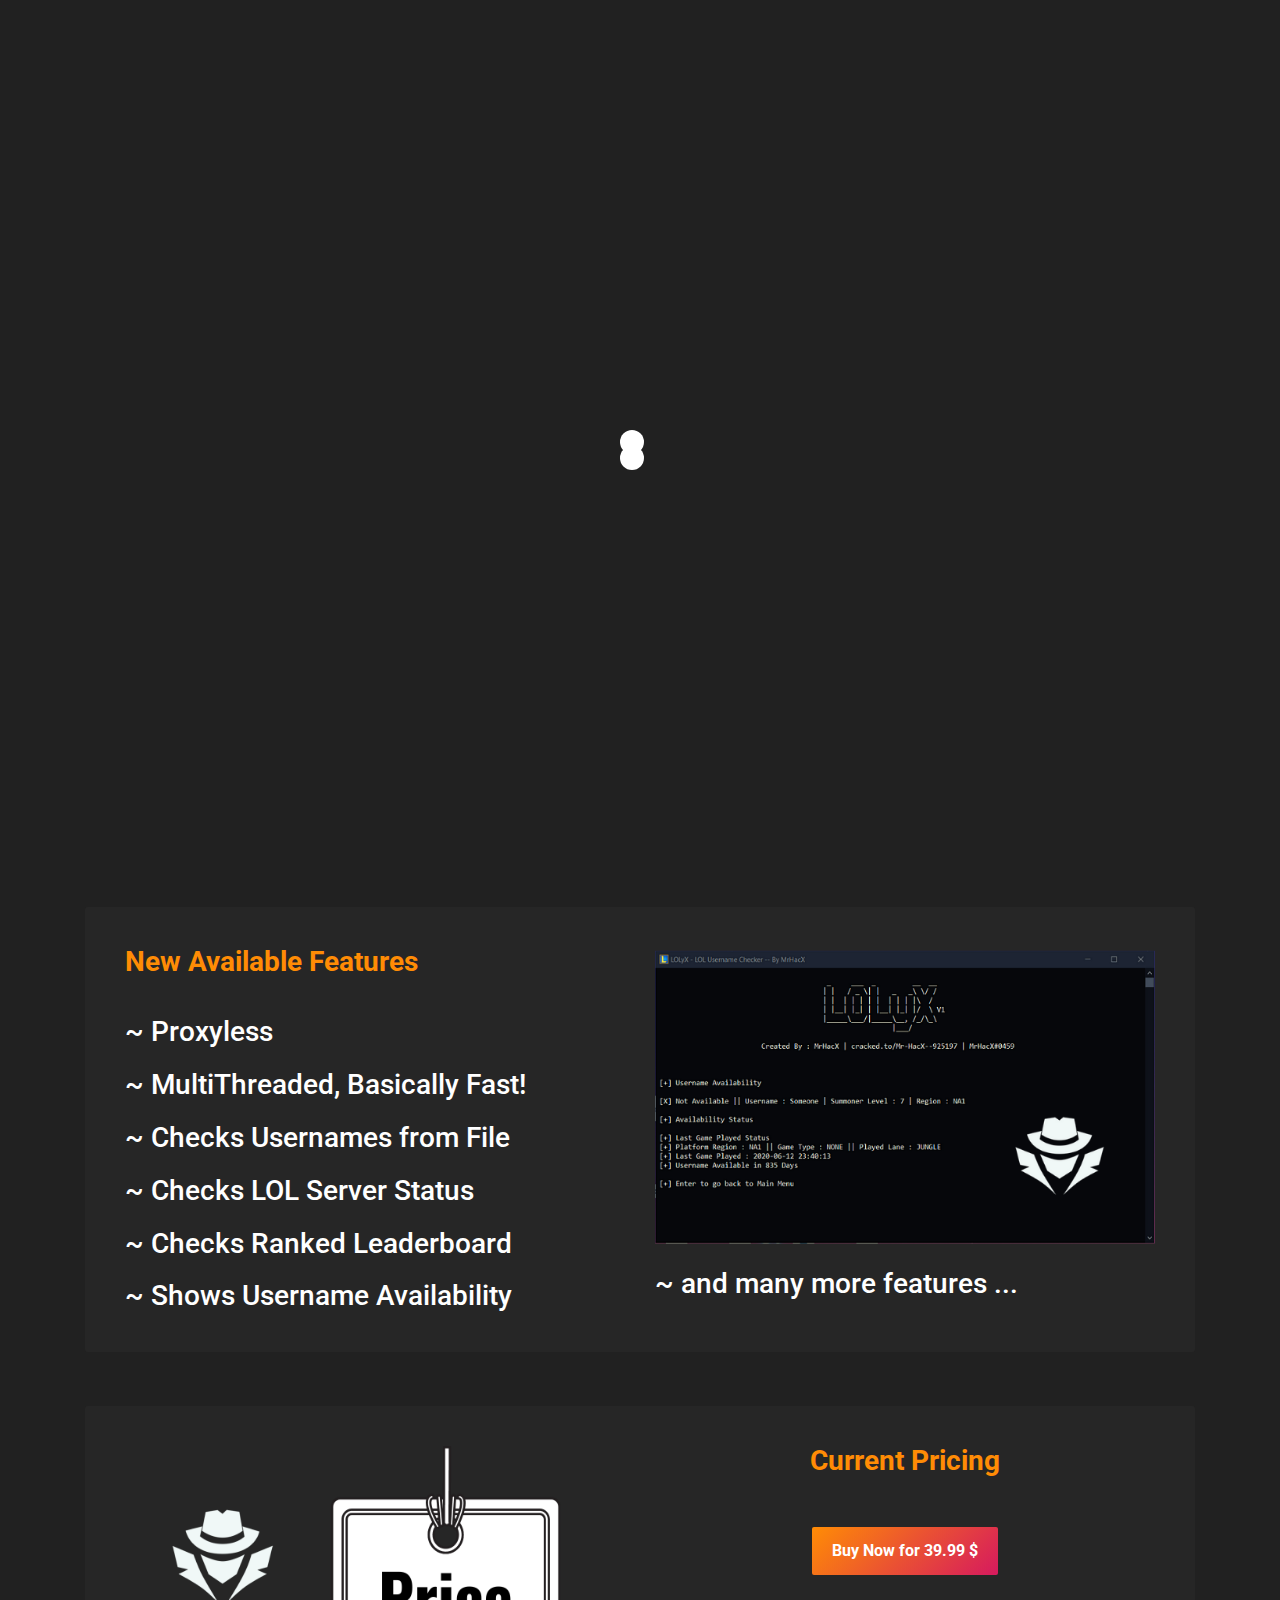
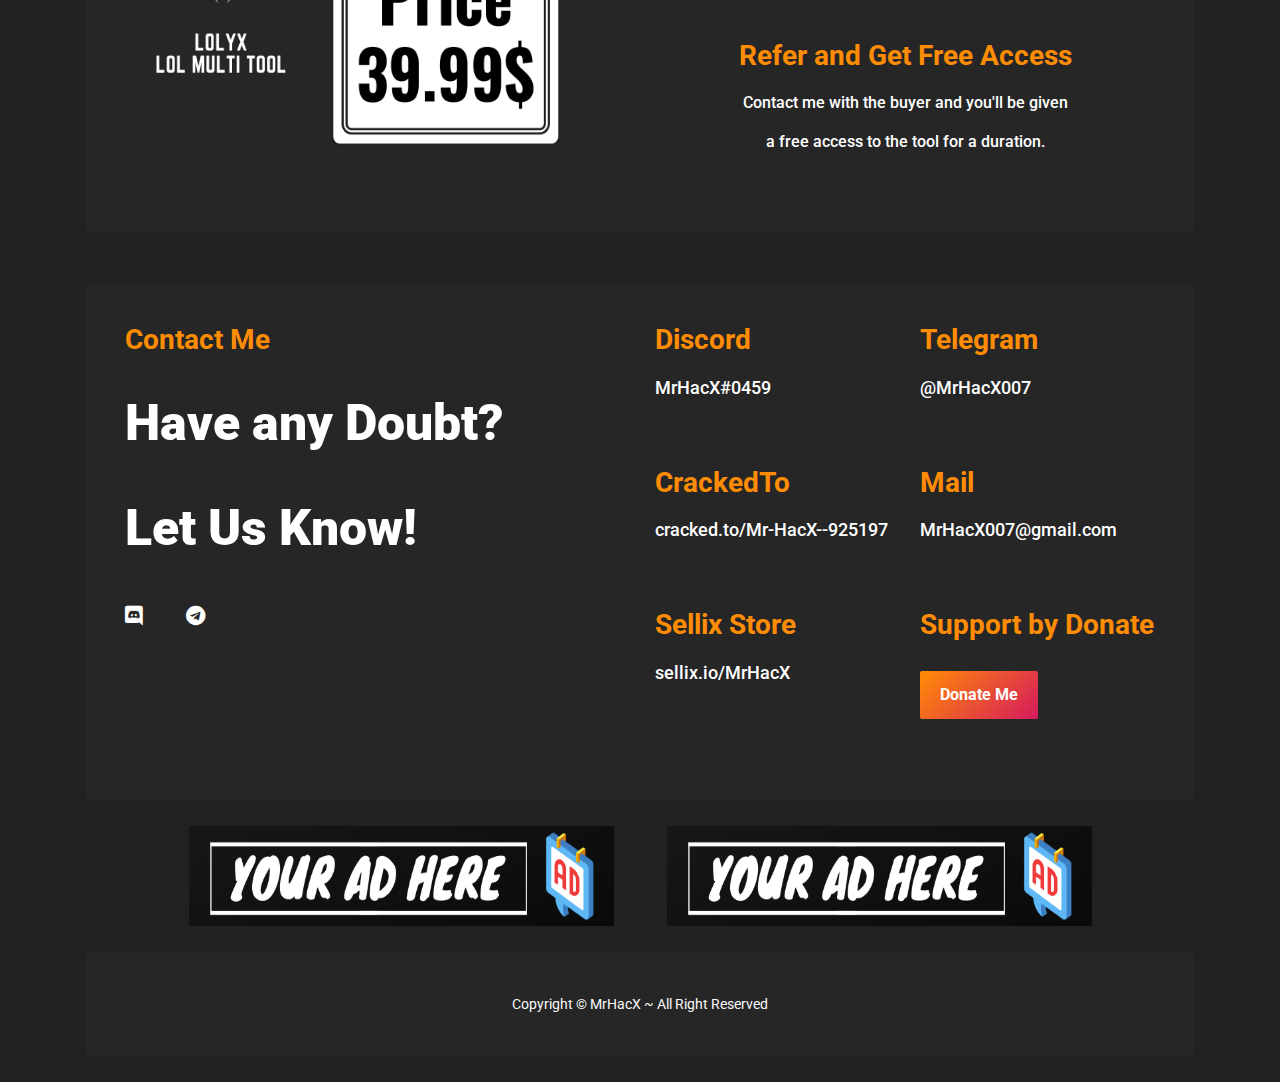
==== lolUsernameTool.html @ 5f4cd10c "Update lolUsernameTool.html" ====
<!DOCTYPE html>
<html lang="zxx">

<head>
    <meta charset="UTF-8">
    <meta name="viewport" content="width=device-width, initial-scale=1.0">

    <link rel="icon" href="images/titleHead.png">
    <title>𝙼𝚛𝙷𝚊𝚌𝚇 ~ 𝙻𝙾𝙻𝚢𝚇 𝚃𝚘𝚘𝚕</title>

    <!-- font -->
    <link href="https://fonts.googleapis.com/css?family=Roboto:300,400,400i,500,500i,700,900&display=swap" rel="stylesheet">
    <!-- end font -->

    <link rel="stylesheet" href="css/bootstrap.css">
    <link rel="stylesheet" href="css/font-awesome.css">
    <link rel="stylesheet" href="css/fakeLoader.css">
    <link rel="stylesheet" href="css/owl.carousel.css">
    <link rel="stylesheet" href="css/owl.theme.default.css">
    <link rel="stylesheet" href="css/magnific-popup.css">
    <link rel="stylesheet" href="css/style.css">


</head>

<body>

    <!-- loader -->
    <div class="fakeLoader"></div>
    <!-- loader -->

    <!-- header -->
    <header id="home">

        <!-- navbar -->
        <div class="container">
            <nav class="navbar navbar-expand-lg navbar-dark">

                <!-- navbar brand or logo -->
                <a href="index.html" class="navbar-brand">
                    <h2>MrHacX</h2>
                </a>
                <!-- end navbar brand or logo -->

                <button class="navbar-toggler" type="button" data-toggle="collapse" data-target="#navbarTogglerDemo" aria-controls="navbarTogglerDemo" aria-expanded="false" aria-label="Toggle navigation">
                    <span class="navbar-toggler-icon"></span>
                </button>

                <div id="navbarTogglerDemo" class="collapse navbar-collapse">
                    <ul class="navbar-nav ml-auto">
                        <li class="nav-item active">
                            <a href="https://mrhacx.tk" class="nav-link">Home</a>
                        </li>
                        <li class="nav-item">
                            <a href="#aboutTool" class="nav-link">About Tool</a>
                        </li>
                        <li class="nav-item">
                            <a href="#featuresTool" class="nav-link">Features</a>
                        </li>
                        <li class="nav-item">
                            <a href="#buyTool" class="nav-link">Buy it</a>
                        </li>
                        <li class="nav-item">
                            <a href="#contact" class="nav-link">Contact</a>
                        </li>
                        <li class="nav-item">
                            <a href="https://discord.gg/NymwmhSPxw" class="nav-link">Discord</a>
                        </li>
                    </ul>
                </div>
            </nav>
        </div>
        <!-- end navbar -->

        <!-- home intro -->
        <div class="home-intro segments">
            <div class="container">
                <div class="intro-content box-content">
                    <div class="row justify-content-center">
                        <div class="col-md-8 col-sm-12 col-xs-12">
                            <div class="intro-caption">
                                <br><h2>LOLyX | Multi Tool</h2><br>
                            </div>
                        </div>
                        <div class="col-md-4 col-sm-12 col-xs-8">
                            <div class="intro-image">
                                <img src="images/leagueOFlegends.png" alt="">
                            </div>
                        </div>
                    </div>
                </div>
            </div>
        </div>
        <!-- end home intro -->

    </header>
    <!-- end header -->

    <!-- contact -->
    <div id="aboutTool" class="contact segments">
        <div class="container">
            <div class="box-content">
                <div class="row">
                    <div class="col-md-6 col-sm-12 col-xs-12">
                        <div class="content-right">
                            <img src="images/LOLyX.png" alt="" height="300" width="500">
                        </div>
                    </div>
                    <div class="col-md-6 col-sm-12 col-xs-12">
                        <div class="content-left">
                            <div class="section-title section-title-left">
                                <h3>About the Tool</h3>
                            </div>
                            <h3>It's a Tool for many functions starting from checking usernames from file 
                            or manual checks to getting everything which is possible from the Official API from Riot.</h3><br>
                            <h3>~ New Features available</h3><br>

                        </div>
                    </div>
                </div>
            </div>
        </div>
    </div>
    <!-- end contact -->

    <!-- contact -->
    <div id="featuresTool" class="contact segments">
        <div class="container">
            <div class="box-content">
                <div class="row">
                    <div class="col-md-6 col-sm-12 col-xs-12">
                        <div class="content-left">
                            <div class="section-title section-title-left">
                                <h3>New Available Features</h3>
                            </div>
                            <h3>~ Proxyless</h3><br>
                            <h3>~ MultiThreaded, Basically Fast!</h3><br>
                            <h3>~ Checks Usernames from File</h3><br>
                            <h3>~ Checks LOL Server Status</h3><br>
                            <h3>~ Checks Ranked Leaderboard</h3><br>
                            <h3>~ Shows Username Availability</h3>
                        </div>
                    </div>
                    <div class="col-md-6 col-sm-12 col-xs-12">
                        <div class="content-right">
                            <img src="images/LOLyXAvailablity.png" alt="" height="300" width="500">
                        </div>
                        <br><h3>~ and many more features ...</h3>
                    </div>
                </div>
            </div>
        </div>
    </div>
    <!-- end contact -->

    <!-- contact -->
    <div id="buyTool" class="contact segments">
        <div class="container">
            <div class="box-content">
                <div class="row">
                    <div class="col-md-6 col-sm-12 col-xs-12">
                        <div class="content-right">
                            <img src="images/LOLyXTool.png" alt="" height="300" width="500">
                        </div>
                    </div>
                    <div class="col-md-6 col-sm-12 col-xs-12">
                        <div class="content-left">
                            <div class="section-title section-title-center">
                                <h3> Current Pricing </h3>
                                <button class="button" data-sellix-product="5f4a29cf5bb49" type="submit" alt="Buy Now with Sellix.io">Buy Now for 39.99 $</button>
                                <br><br><br><br><h3>Refer and Get Free Access</h3><br>
                                <h5>Contact me with the buyer and you'll be given</h5><br><h5>a free access to the tool for a duration.</h5>
                            </div>
                        </div>
                    </div>
                </div>
            </div>
        </div>
    </div>
    <!-- end contact -->

    <!-- contact -->
    <div id="contact" class="contact segments">
        <div class="container">
            <div class="box-content">
                <div class="row">
                    <div class="col-md-6 col-sm-12 col-xs-12">
                        <div class="content-left">
                            <div class="section-title section-title-left">
                                <h3>Contact Me</h3>
                            </div>
                            <h2>Have any Doubt?</h2>
                            <h2>Let Us Know!</h2>
                            <ul>
                                <li>
                                    <a href="https://discord.com/channels/@me/579918406430621716"><i class="fab fa-discord"></i></a>
                                </li>
                                <li>
                                    <a href="https://t.me/MrHacX007/"><i class="fab fa-telegram"></i></a>
                                </li>
                            </ul>
                        </div>
                    </div>
                    <div class="col-md-6 col-sm-12 col-xs-12">
                        <div class="content-right">
                            <div class="row">
                                <div class="col">
                                    <div id="first-name-field">
                                        <div class="section-title section-title-left">
                                            <h3>Discord</h3><br>
                                            <h4> MrHacX#0459 </h4>
                                        </div>
                                    </div>
                                </div>
                                <div class="col">
                                    <div id="last-name-field">
                                        <div class="section-title section-title-left">
                                            <h3>Telegram</h3><br>
                                            <h4><a href="https://t.me/MrHacX007/">@MrHacX007</a></h4>
                                        </div>
                                    </div>
                                </div>
                            </div>
                            <div class="row">
                                <div class="col">
                                    <div id="email-field">
                                        <div class="section-title section-title-left">
                                            <h3>CrackedTo</h3><br>
                                            <a href="https://cracked.to/Mr-HacX--925197"><h4>cracked.to/Mr-HacX--925197</h4></a>
                                        </div>
                                    </div>
                                </div>
                                <div class="col">
                                    <div id="subject-field">
                                        <div class="section-title section-title-left">
                                            <h3>Mail</h3><br>
                                            <a href="mailto:mrhacx007@gmail.com"><h4>MrHacX007@gmail.com</h4></a>
                                        </div>
                                    </div>
                                </div>
                            </div>
                            <div class="row">
                                <div class="col">
                                    <div id="email-field">
                                        <div class="section-title section-title-left">
                                            <h3>Sellix Store</h3><br>
                                            <a href="https://sellix.io/MrHacX"><h4>sellix.io/MrHacX</h4></a>
                                        </div>
                                    </div>
                                </div>
                                <div class="col">
                                    <div id="first-name-field">
                                        <div class="section-title section-title-left">
                                            <h3>Support by Donate</h3>
                                            <button class="button" data-sellix-product="5ea1713e075b0" type="submit" alt="Buy Now with Sellix.io">Donate Me</button>
                                        </div>
                                    </div>
                                </div>
                            </div>
                        </div>
                    </div>
                </div>
            </div>
        </div>
    </div>
    <!-- end contact -->

    <!-- start advertisement -->
    <div align="Center">
        <a href="#contact">
            <img src="images/adBanner.png" style = "position:relative; right:25px;" alt="Banner One" width="425" height="100">
        </a>
        <a href="#contact">
            <img src="images/adBanner.png" style = "position:relative; left:25px;" alt="Banner Two" width="425" height="100">
        </a>
    </div>     
    <!-- end advertisement -->

    <!-- footer -->
    <div class="footer segments">
        <div class="container">
            <div class="box-content">
                <p>Copyright © MrHacX ~ All Right Reserved</p>
            </div>
        </div>
    </div>
    <!-- end footer -->

    <script src="js/jquery.min.js"></script>
    <script src="js/bootstrap.min.js"></script>
    <script src="js/fakeLoader.min.js"></script>
    <script src="js/owl.carousel.min.js"></script>
    <script src="js/jquery.filterizr.min.js"></script>
    <script src="js/imagesloaded.pkgd.min.js"></script>
    <script src="js/jquery.magnific-popup.min.js"></script>
    <script src="js/contact-form.js"></script>
    <script src="js/main.js"></script>
    <script src="js/embed.js" ></script>
    <script type="text/JavaScript">
        var message="NoRightClicking";
        function defeatIE() {if (document.all) {(message);return false;}}
        function defeatNS(e) {if 
        (document.layers||(document.getElementById&&!document.all)) {
        if (e.which==2||e.which==3) {(message);return false;}}}
        if (document.layers) 
        {document.captureEvents(Event.MOUSEDOWN);document.onmousedown=defeatNS;}
        else{document.onmouseup=defeatNS;document.oncontextmenu=defeatIE;}
        document.oncontextmenu=new Function("return false")
    </script>

</body>

</html>
---- css/fakeLoader.css ----
/**********************
 *CSS Animations by:
 *http://codepen.io/vivinantony
***********************/
.spinner1 {
  width: 40px;
  height: 40px;
  position: relative;
}


.double-bounce1, .double-bounce2 {
  width: 100%;
  height: 100%;
  border-radius: 50%;
  background-color: #fff;
  opacity: 0.6;
  position: absolute;
  top: 0;
  left: 0;
  
  -webkit-animation: bounce 2.0s infinite ease-in-out;
  animation: bounce 2.0s infinite ease-in-out;
}

.double-bounce2 {
  -webkit-animation-delay: -1.0s;
  animation-delay: -1.0s;
}

@-webkit-keyframes bounce {
  0%, 100% { -webkit-transform: scale(0.0) }
  50% { -webkit-transform: scale(1.0) }
}

@keyframes bounce {
  0%, 100% { 
    transform: scale(0.0);
    -webkit-transform: scale(0.0);
  } 50% { 
    transform: scale(1.0);
    -webkit-transform: scale(1.0);
  }
}

.spinner2 {
  width: 40px;
  height: 40px;
  position: relative;
}


.container1 > div, .container2 > div, .container3 > div {
  width: 6px;
  height: 6px;
  background-color: #fff;

  border-radius: 100%;
  position: absolute;
  -webkit-animation: bouncedelay 1.2s infinite ease-in-out;
  animation: bouncedelay 1.2s infinite ease-in-out;
  /* Prevent first frame from flickering when animation starts */
  -webkit-animation-fill-mode: both;
  animation-fill-mode: both;
}

.spinner2 .spinner-container {
  position: absolute;
  width: 100%;
  height: 100%;
}

.container2 {
  -webkit-transform: rotateZ(45deg);
  transform: rotateZ(45deg);
}

.container3 {
  -webkit-transform: rotateZ(90deg);
  transform: rotateZ(90deg);
}

.circle1 { top: 0; left: 0; }
.circle2 { top: 0; right: 0; }
.circle3 { right: 0; bottom: 0; }
.circle4 { left: 0; bottom: 0; }

.container2 .circle1 {
  -webkit-animation-delay: -1.1s;
  animation-delay: -1.1s;
}

.container3 .circle1 {
  -webkit-animation-delay: -1.0s;
  animation-delay: -1.0s;
}

.container1 .circle2 {
  -webkit-animation-delay: -0.9s;
  animation-delay: -0.9s;
}

.container2 .circle2 {
  -webkit-animation-delay: -0.8s;
  animation-delay: -0.8s;
}

.container3 .circle2 {
  -webkit-animation-delay: -0.7s;
  animation-delay: -0.7s;
}

.container1 .circle3 {
  -webkit-animation-delay: -0.6s;
  animation-delay: -0.6s;
}

.container2 .circle3 {
  -webkit-animation-delay: -0.5s;
  animation-delay: -0.5s;
}

.container3 .circle3 {
  -webkit-animation-delay: -0.4s;
  animation-delay: -0.4s;
}

.container1 .circle4 {
  -webkit-animation-delay: -0.3s;
  animation-delay: -0.3s;
}

.container2 .circle4 {
  -webkit-animation-delay: -0.2s;
  animation-delay: -0.2s;
}

.container3 .circle4 {
  -webkit-animation-delay: -0.1s;
  animation-delay: -0.1s;
}

@-webkit-keyframes bouncedelay {
  0%, 80%, 100% { -webkit-transform: scale(0.0) }
  40% { -webkit-transform: scale(1.0) }
}

@keyframes bouncedelay {
  0%, 80%, 100% { 
    transform: scale(0.0);
    -webkit-transform: scale(0.0);
  } 40% { 
    transform: scale(1.0);
    -webkit-transform: scale(1.0);
  }
}

.spinner3 {
  width: 40px;
  height: 40px;
  position: relative;  
  -webkit-animation: rotate 2.0s infinite linear;
  animation: rotate 2.0s infinite linear;
}

.dot1, .dot2 {
  width: 60%;
  height: 60%;
  display: inline-block;
  position: absolute;
  top: 0;
  background-color: #fff;
  border-radius: 100%;
  
  -webkit-animation: bounce 2.0s infinite ease-in-out;
  animation: bounce 2.0s infinite ease-in-out;
}

.dot2 {
  top: auto;
  bottom: 0px;
  -webkit-animation-delay: -1.0s;
  animation-delay: -1.0s;
}

@-webkit-keyframes rotate { 100% { -webkit-transform: rotate(360deg) }}
@keyframes rotate { 100% { transform: rotate(360deg); -webkit-transform: rotate(360deg) }}

@-webkit-keyframes bounce {
  0%, 100% { -webkit-transform: scale(0.0) }
  50% { -webkit-transform: scale(1.0) }
}

@keyframes bounce {
  0%, 100% { 
    transform: scale(0.0);
    -webkit-transform: scale(0.0);
  } 50% { 
    transform: scale(1.0);
    -webkit-transform: scale(1.0);
  }
}

.spinner4 {
  width: 30px;
  height: 30px;
  background-color: #fff;
  -webkit-animation: rotateplane 1.2s infinite ease-in-out;
  animation: rotateplane 1.2s infinite ease-in-out;
}

@-webkit-keyframes rotateplane {
  0% { -webkit-transform: perspective(120px) }
  50% { -webkit-transform: perspective(120px) rotateY(180deg) }
  100% { -webkit-transform: perspective(120px) rotateY(180deg)  rotateX(180deg) }
}

@keyframes rotateplane {
  0% { 
    transform: perspective(120px) rotateX(0deg) rotateY(0deg);
    -webkit-transform: perspective(120px) rotateX(0deg) rotateY(0deg) 
  } 50% { 
    transform: perspective(120px) rotateX(-180.1deg) rotateY(0deg);
    -webkit-transform: perspective(120px) rotateX(-180.1deg) rotateY(0deg) 
  } 100% { 
    transform: perspective(120px) rotateX(-180deg) rotateY(-179.9deg);
    -webkit-transform: perspective(120px) rotateX(-180deg) rotateY(-179.9deg);
  }
}

.spinner5 {
  width: 32px;
  height: 32px;
  position: relative;
}

.cube1, .cube2 {
  background-color: #fff;
  width: 10px;
  height: 10px;
  position: absolute;
  top: 0;
  left: 0;
  
  -webkit-animation: cubemove 1.8s infinite ease-in-out;
  animation: cubemove 1.8s infinite ease-in-out;
}

.cube2 {
  -webkit-animation-delay: -0.9s;
  animation-delay: -0.9s;
}

@-webkit-keyframes cubemove {
  25% { -webkit-transform: translateX(42px) rotate(-90deg) scale(0.5) }
  50% { -webkit-transform: translateX(42px) translateY(42px) rotate(-180deg) }
  75% { -webkit-transform: translateX(0px) translateY(42px) rotate(-270deg) scale(0.5) }
  100% { -webkit-transform: rotate(-360deg) }
}

@keyframes cubemove {
  25% { 
    transform: translateX(42px) rotate(-90deg) scale(0.5);
    -webkit-transform: translateX(42px) rotate(-90deg) scale(0.5);
  } 50% { 
    transform: translateX(42px) translateY(42px) rotate(-179deg);
    -webkit-transform: translateX(42px) translateY(42px) rotate(-179deg);
  } 50.1% { 
    transform: translateX(42px) translateY(42px) rotate(-180deg);
    -webkit-transform: translateX(42px) translateY(42px) rotate(-180deg);
  } 75% { 
    transform: translateX(0px) translateY(42px) rotate(-270deg) scale(0.5);
    -webkit-transform: translateX(0px) translateY(42px) rotate(-270deg) scale(0.5);
  } 100% { 
    transform: rotate(-360deg);
    -webkit-transform: rotate(-360deg);
  }
}

.spinner6 {
  width: 50px;
  height: 30px;
  text-align: center;
}

.spinner6 > div {
  background-color: #fff;
  height: 100%;
  width: 6px;
  margin-left:2px;
  display: inline-block;
  
  -webkit-animation: stretchdelay 1.2s infinite ease-in-out;
  animation: stretchdelay 1.2s infinite ease-in-out;
}

.spinner6 .rect2 {
  -webkit-animation-delay: -1.1s;
  animation-delay: -1.1s;
}

.spinner6 .rect3 {
  -webkit-animation-delay: -1.0s;
  animation-delay: -1.0s;
}

.spinner6 .rect4 {
  -webkit-animation-delay: -0.9s;
  animation-delay: -0.9s;
}

.spinner6 .rect5 {
  -webkit-animation-delay: -0.8s;
  animation-delay: -0.8s;
}

@-webkit-keyframes stretchdelay {
  0%, 40%, 100% { -webkit-transform: scaleY(0.4) }  
  20% { -webkit-transform: scaleY(1.0) }
}

@keyframes stretchdelay {
  0%, 40%, 100% { 
    transform: scaleY(0.4);
    -webkit-transform: scaleY(0.4);
  }  20% { 
    transform: scaleY(1.0);
    -webkit-transform: scaleY(1.0);
  }
}
  .spinner7 {
      width: 90px;
      height: 30px;
      text-align: center;
    }

    .spinner7 > div {
      background-color: #fff;
      height: 15px;
      width: 15px;
      margin-left:3px;
      border-radius: 50%;
      display: inline-block;
      
      -webkit-animation: stretchdelay 0.7s infinite ease-in-out;
      animation: stretchdelay 0.7s infinite ease-in-out;
    }

    .spinner7 .circ2 {
      -webkit-animation-delay: -0.6s;
      animation-delay: -0.6s;
    }

    .spinner7 .circ3 {
      -webkit-animation-delay: -0.5s;
      animation-delay: -0.5s;
    }

    .spinner7 .circ4 {
      -webkit-animation-delay: -0.4s;
      animation-delay: -0.4s;
    }

    .spinner7 .circ5 {
      -webkit-animation-delay: -0.3s;
      animation-delay: -0.3s;
    }

    @-webkit-keyframes stretchdelay {
      0%, 40%, 100% { -webkit-transform: translateY(-10px) }  
      20% { -webkit-transform: translateY(-20px) }
    }

    @keyframes stretchdelay {
      0%, 40%, 100% { 
        transform: translateY(-10px);
        -webkit-transform: translateY(-10px);
      } 20% {
        transform: translateY(-20px);
        -webkit-transform: translateY(-20px);
      }
}
---- css/style.css ----
/*Bleak - Personal Portfolio Template*/
/*Table of content
---------
font
general
button
navbar
home intro
about resume
portfolio
blog
contact
footer
comment
---------*/
/*general*/
body {
    font-family: 'Roboto', sans-serif;
    background: #212121;
    color: #fafafa;
    font-size: 14px;
    line-height: 22px;
}

h1,
h2,
h3,
h4,
h5,
h6 {
    line-height: 110%;
    margin: 0;
    font-family: 'Roboto', sans-serif;
    font-weight: 500;
    color: #fff;
}

h1 {
    font-size: 48px;
}

h2 {
    font-size: 36px;
}

h3 {
    font-size: 28px;
}

h4 {
    font-size: 18px;
}

h5 {
    font-size: 16px;
}

h6 {
    font-size: 14px;
}

a {
    color: #fff;
}
a:hover {
    color: #fff;
    text-decoration: none;
}
a:focus {
    outline: 0;
}

ul {
    padding: 0;
    margin: 0;
    list-style-type: none;
}

.segments {
    padding: 27px 0;
}

.section-title {
    margin-bottom: 40px;
    text-align: center;
}
.section-title h3 {
    font-weight: 700;
    color: #ff8c05;
}
.section-title.section-title-left {
    text-align: left;
}

.title-resume {
    text-align: left;
}
.title-resume h3 {
    color: #ff8c05;
    font-size: 22px;
    font-weight: 300;
    display: inline-block;
    margin-bottom: 20px;
    letter-spacing: 1px;
    text-transform: uppercase;
}
.title-resume h2 {
    font-size: 50px;
    font-weight: 900;
}
.title-resume h2 span {
    color: #ff8c05;
}

.box-content {
    background: #262626;
    padding: 40px;
    border-radius: 3px;
}

/*button default*/
.button {
    background: #ff8c05;
    background: -moz-linear-gradient(-45deg, #ff8c05 0%, #d61a5e 100%);
    background: -webkit-linear-gradient(-45deg, #ff8c05 0%, #d61a5e 100%);
    background: linear-gradient(135deg, #ff8c05 0%, #d61a5e 100%);
    color: #fff;
    border: 0;
    margin-top: 50px;
    border-radius: 2px;
    padding: 13px 20px;
    font-weight: 700;
    font-size: 16px;
    overflow: hidden;
    position: relative;
    overflow: hidden;
    display: inline-block;
    z-index: 99;
}
.button:hover::after {
    content: '';
    position: absolute;
    top: 0;
    right: 0;
    width: 100%;
    height: 100%;
    background: #262626;
    animation: titles 0.4s cubic-bezier(0.25, 0.61, 1, 0.47) forwards;
    transform: translateY(100%);
    animation-delay: .1s;
    z-index: -1000;
}

@keyframes buttons {
    0% {
        transform: translateY(100%);
    }
    100% {
        transform: translateY(-100%);
    }
}
/*navbar*/
.navbar {
    margin: 27px 0;
    background: #262626;
    color: #fff;
    padding: 8px 40px;
    transition: all .5s ease;
}
.navbar .navbar-brand h2 {
    font-weight: 900;
    background: -webkit-linear-gradient(right, #d61a5e, #ff8c05);
    -webkit-background-clip: text;
    -webkit-text-fill-color: transparent;
}
.navbar .navbar-nav .nav-item .nav-link {
    color: #fff;
    font-weight: 500;
    letter-spacing: 1px;
    padding-left: 12px;
    padding-right: 12px;
    transition: all .4s ease;
}
.navbar.fix {
    position: fixed;
    top: 0;
    left: 0;
    right: 0;
    z-index: 999;
    background: #262626;
    margin-top: 0;
    box-shadow: 0px 5px 10px 3px rgba(0, 0, 0, 0.2);
    transition: all .5s ease;
}

/*home intro*/
.home-intro .intro-content {
    position: relative;
}
.home-intro .intro-content .intro-caption {
    position: absolute;
    top: 50%;
    transform: translateY(-50%);
}
.home-intro .intro-content .intro-caption span {
    font-size: 26px;
    font-weight: 300;
    display: inline-block;
    margin-bottom: 30px;
    letter-spacing: 1px;
    text-transform: uppercase;
}
.home-intro .intro-content .intro-caption h2 {
    font-size: 70px;
    font-weight: 900;
    background: -webkit-linear-gradient(right, #d61a5e, #ff8c05);
    -webkit-background-clip: text;
    -webkit-text-fill-color: transparent;
    line-height: 87px;
}
.home-intro .intro-content .intro-image {
    filter: drop-shadow(-3px 17px 8px rgba(0, 0, 0, 0.3));
}
.home-intro .intro-content .intro-image img {
    width: 100%;
}

/*about*/
.about .box-content {
    padding: 0;
}
.about .box-content p {
    margin: 0;
}
.about .content-left {
    padding: 40px;
}
.about .content-left .content h2 {
    font-size: 50px;
    font-weight: 900;
    margin-bottom: 30px;
}
.about .content-right {
    background: url(../images/about.png);
    background-size: cover;
    background-position: 50% 100%;
    height: 100%;
    border-radius: 0 3px 3px 0;
}

/*resume*/
.resume .timeline {
    position: relative;
    list-style-type: none;
}
.resume .timeline::before {
    content: '';
    display: inline-block;
    position: absolute;
    left: 0;
    width: 2px;
    height: 100%;
    z-index: 400;
    background: #fff;
}
.resume .timeline ul {
    list-style-type: none;
}
.resume .timeline ul li {
    margin-bottom: 20px;
}
.resume .timeline > li {
    margin-bottom: 30px;
    padding-left: 30px;
}
.resume .timeline > li:last-child {
    margin-bottom: 0;
}
.resume .timeline > li::before {
    content: '';
    background: #fff;
    display: inline-block;
    position: absolute;
    border-radius: 50%;
    left: -7px;
    width: 16px;
    height: 16px;
    z-index: 400;
}
.resume .timeline > li h4 {
    font-weight: 700;
    margin-bottom: 15px;
    font-size: 22px;
}
.resume .my-skill .content-right .card {
    background: transparent;
    border: 0;
}
.resume .my-skill .content-right .card .card-header {
    background: transparent;
    border: 0;
    padding: 0;
}
.resume .my-skill .content-right .card .card-header h2 .btn {
    padding: 0;
    font-size: 22px;
    font-weight: 700;
    color: #fff;
}
.resume .my-skill .content-right .card .card-header h2 .btn:hover {
    text-decoration: none;
}
.resume .my-skill .content-right .card .card-header h2 .btn:focus {
    text-decoration: none;
}
.resume .my-skill .content-right .card .card-header h2 .btn i {
    color: #fff;
    margin-right: 15px;
    font-size: 16px;
    position: relative;
    top: -2px;
}
.resume .my-skill .content-right .card .card-body {
    padding-left: 32px;
}
.resume .my-skill .content-right .card .card-body ul li {
    margin-bottom: 20px;
}
.resume .my-skill .content-right .card .card-body ul li:last-child {
    margin-bottom: 0;
}
.resume .my-skill .content-right .skill-title span {
    font-size: 18px;
    margin-bottom: 10px;
    display: inline-block;
}
.resume .my-skill .content-right .progress {
    height: 5px;
    border-radius: 0;
    background: #414141;
}
.resume .my-skill .content-right .progress .progress-bar {
    background: #d61a5e;
    background: -moz-linear-gradient(left, #d61a5e 0%, #ff8c05 100%);
    background: -webkit-linear-gradient(left, #d61a5e 0%, #ff8c05 100%);
    background: linear-gradient(to right, #d61a5e 0%, #ff8c05 100%);
}
.resume .owl-theme .owl-dots .owl-dot span {
    margin: 5px 10px;
    background: #515151;
}
.resume .owl-theme .owl-dots .owl-dot.active span {
    background: #ff8c05;
}
.resume .owl-theme .owl-nav.disabled + .owl-dots {
    margin-top: 50px;
}

/*portfolio*/
.portfolio .row .col-md-4 {
    padding: 15px;
}
.portfolio .portfolio-filter-menu {
    margin-bottom: 30px;
    text-align: center;
}
.portfolio .portfolio-filter-menu ul li {
    display: inline-block;
    margin: 0 15px;
    cursor: pointer;
    font-size: 15px;
    font-weight: 500;
    color: #fff;
    letter-spacing: 1px;
    transition: .4s ease-in-out;
}
.portfolio .portfolio-filter-menu ul li span {
    z-index: 99;
    position: relative;
}
.portfolio .portfolio-filter-menu ul li span::after {
    content: "";
    height: 0;
    left: 0;
    bottom: -2px;
    width: 100%;
    position: absolute;
    transition: all 0.3s ease 0s;
    -webkit-transition: all 0.3s ease 0s;
    z-index: -1000;
}
.portfolio .portfolio-filter-menu ul li span:hover {
    color: #ff8c05;
}
.portfolio .portfolio-filter-menu ul li span:hover::after {
    height: 10px;
    background: #525252;
}
.portfolio .portfolio-filter-menu ul li.active {
    color: #ff8c05;
}
.portfolio .content-image {
    position: relative;
}
.portfolio .content-image:hover .image-overlay {
    opacity: 1;
}
.portfolio .content-image:hover .portfolio-caption .title::after {
    content: '';
    position: absolute;
    top: 0;
    right: 0;
    width: 100%;
    height: 100%;
    background: #ff8c05;
    background: -moz-linear-gradient(-45deg, #ff8c05 0%, #d61a5e 100%);
    background: -webkit-linear-gradient(-45deg, #ff8c05 0%, #d61a5e 100%);
    background: linear-gradient(135deg, #ff8c05 0%, #d61a5e 100%);
    animation: titles 600ms cubic-bezier(0.45, 0.81, 0.83, 0.18) forwards;
    transform: translateY(101%);
    animation-delay: .1s;
}
.portfolio .content-image:hover .portfolio-caption .title h4 {
    opacity: 1;
}
.portfolio .content-image:hover .portfolio-caption .subtitle::after {
    content: '';
    position: absolute;
    top: 0;
    right: 0;
    width: 100%;
    height: 100%;
    background: #ff8c05;
    background: -moz-linear-gradient(-45deg, #ff8c05 0%, #d61a5e 100%);
    background: -webkit-linear-gradient(-45deg, #ff8c05 0%, #d61a5e 100%);
    background: linear-gradient(135deg, #ff8c05 0%, #d61a5e 100%);
    animation: titles 500ms cubic-bezier(0.45, 0.81, 0.83, 0.18) forwards;
    transform: translateY(101%);
    animation-delay: .5s;
}
.portfolio .content-image:hover .portfolio-caption .subtitle span {
    opacity: 1;
}
.portfolio .content-image img {
    width: 100%;
    border-radius: 3px;
}
.portfolio .content-image .portfolio-caption {
    position: absolute;
    left: 30px;
    bottom: 30px;
    right: 30px;
}
.portfolio .content-image .portfolio-caption .title {
    overflow: hidden;
    position: relative;
    overflow: hidden;
    display: inline-block;
    transition-duration: .4s;
    transition-delay: .4s;
}
.portfolio .content-image .portfolio-caption .title h4 {
    font-size: 20px;
    font-weight: 700;
    transition-duration: .1s;
    transition-delay: 750ms;
    opacity: 0;
    line-height: 24px;
}
.portfolio .content-image .portfolio-caption .subtitle {
    overflow: hidden;
    position: relative;
    overflow: hidden;
    display: inline-block;
    transition-duration: .4s;
    transition-delay: .4s;
}
.portfolio .content-image .portfolio-caption .subtitle span {
    transition-duration: .1s;
    transition-delay: 700ms;
    opacity: 0;
}
.portfolio .content-image .image-overlay {
    background: linear-gradient(rgba(0, 0, 0, 0.6), rgba(0, 0, 0, 0.6));
    position: absolute;
    width: 100%;
    top: 0;
    left: 0;
    right: 0;
    bottom: 0;
    border-radius: 3px;
    opacity: 0;
    transition: all .5s ease;
}

@keyframes titles {
    0% {
        transform: translateY(100%);
    }
    100% {
        transform: translateY(-101%);
    }
}
@keyframes subtitles {
    0% {
        transform: translateY(100%);
    }
    100% {
        transform: translateY(-101%);
    }
}
/*blog*/
.blog .content {
    background: #262626;
    border-radius: 3px;
}
.blog .content:hover img {
    -moz-transform: scale(1.03);
    -webkit-transform: scale(1.03);
    transform: scale(1.03);
}
.blog .content .image {
    overflow: hidden;
}
.blog .content .image img {
    width: 100%;
    border-radius: 3px 3px 0 0;
    -moz-transition: all 0.3s;
    -webkit-transition: all 0.3s;
    transition: all 0.5s;
}
.blog .content .blog-title {
    padding: 20px;
}
.blog .content .blog-title h4 {
    font-size: 24px;
    font-weight: 700;
    margin-bottom: 15px;
    line-height: 35px;
}
.blog .content .blog-title h4 a {
    transition: all .2s ease;
}
.blog .content .blog-title h4 a:hover {
    color: #ff8c05;
}
.blog .content .blog-title .date {
    font-weight: 500;
}
.blog .content .blog-title .date i {
    margin: 0 10px;
    font-size: 7px;
    vertical-align: middle;
    color: #525252;
}
.blog .content .blog-title .date span {
    color: #ff8c05;
    font-size: 14px;
    position: relative;
    z-index: 99;
}
.blog .content .blog-title .date span::after {
    content: "";
    height: 0;
    left: 0;
    bottom: -2px;
    width: 100%;
    position: absolute;
    transition: all 0.3s ease 0s;
    -webkit-transition: all 0.3s ease 0s;
    z-index: -1000;
}
.blog .content .blog-title .date span:hover::after {
    height: 10px;
    background: #525252;
}

/*contact*/
.contact .content-left h2 {
    font-size: 50px;
    font-weight: 900;
    margin-bottom: 50px;
}
.contact .content-left ul li {
    display: inline-block;
    margin-right: 40px;
}
.contact .content-left ul li a i {
    font-size: 20px;
    transition: all .2s ease;
}
.contact .content-left ul li:hover a i {
    color: #525252;
}
.contact .content-left ul li:last-child {
    margin-right: 0;
}
.contact .content-right .row {
    margin-bottom: 30px;
}
.contact .content-right .row:last-child {
    margin-bottom: 0;
}
.contact .content-right .row .form-control {
    border: 0;
    border-bottom: 1px solid #525252;
    border-radius: 0;
    background: transparent;
    padding: 0;
    color: #fff;
}
.contact .content-right .row .form-control:hover {
    border-color: #ff8c05;
}
.contact .content-right .row .form-control:focus {
    outline: 0;
    box-shadow: none;
    border-color: #ff8c05;
}
.contact .content-right .button {
    margin-top: 30px;
}

/*footer*/
.footer {
    text-align: center;
}
.footer p {
    margin-bottom: 0;
}

/*responsive*/
@media (max-width: 768px) {
    .box-content {
        padding: 30px;
    }

    .section-title {
        margin-bottom: 30px;
    }
    .section-title h3 {
        font-size: 22px;
    }

    .button {
        margin-top: 30px;
    }

    .navbar {
        padding: 8px 30px;
    }
    .navbar.navbar-dark .navbar-toggler {
        border: 0;
        background: #333;
    }
    .navbar.navbar-dark .navbar-toggler:focus {
        outline: 0;
    }
    .navbar .navbar-nav .nav-item .nav-link {
        padding-left: 0;
    }

    .home-intro .intro-content .intro-caption span {
        display: inline-block;
        margin-bottom: 20px;
        font-size: 22px;
    }
    .home-intro .intro-content .intro-caption h2 {
        font-size: 40px;
        line-height: 60px;
    }

    .about .content-left .content h2 {
        font-size: 40px;
    }

    .resume .content-left .title-resume h2 {
        font-size: 40px;
    }

    .portfolio .content-image .portfolio-caption {
        position: absolute;
        left: 10px;
        bottom: 10px;
        right: 10px;
        text-align: center;
    }

    .blog .content .blog-title h4 {
        font-size: 22px;
    }

    .contact .content-left h2 {
        font-size: 40px;
    }
    .contact .content-right .button {
        margin-top: 0;
    }
}
@media (max-width: 640px) {
    .home-intro .intro-content .intro-caption {
        display: contents;
    }
    .home-intro .intro-content .intro-image {
        display: none;
    }

    .about .content-right {
        display: none;
    }

    .resume .timeline::before {
        position: absolute;
        left: 7px;
    }
    .resume .timeline li::before {
        position: absolute;
        left: 0;
    }
    .resume .content-left {
        margin-bottom: 30px;
    }

    .portfolio .content-image .portfolio-caption {
        display: inline-table;
        margin: 0 auto;
    }
    .portfolio .content-image .portfolio-caption .title {
        display: block;
        margin-bottom: 10px;
    }

    .blog .content {
        margin-bottom: 30px;
    }
    .blog .content.no-mb {
        margin-bottom: 0;
    }

    .contact .content-left {
        margin-bottom: 30px;
    }
    .contact .content-left h2 {
        margin-bottom: 40px;
    }
}
@media (max-width: 630px) {
    .home-intro .intro-content .row {
        text-align: center;
    }
    .home-intro .intro-content .row .intro-caption h2 {
        font-size: 32px;
    }

    .about .content-left {
        text-align: center;
    }
    .about .content-left .section-title-left {
        text-align: center;
    }
    .about .content-left .content h2 {
        font-size: 32px;
    }

    .resume .content-left .title-resume h2 {
        font-size: 32px;
    }

    .contact .content-left h2 {
        font-size: 32px;
    }
}
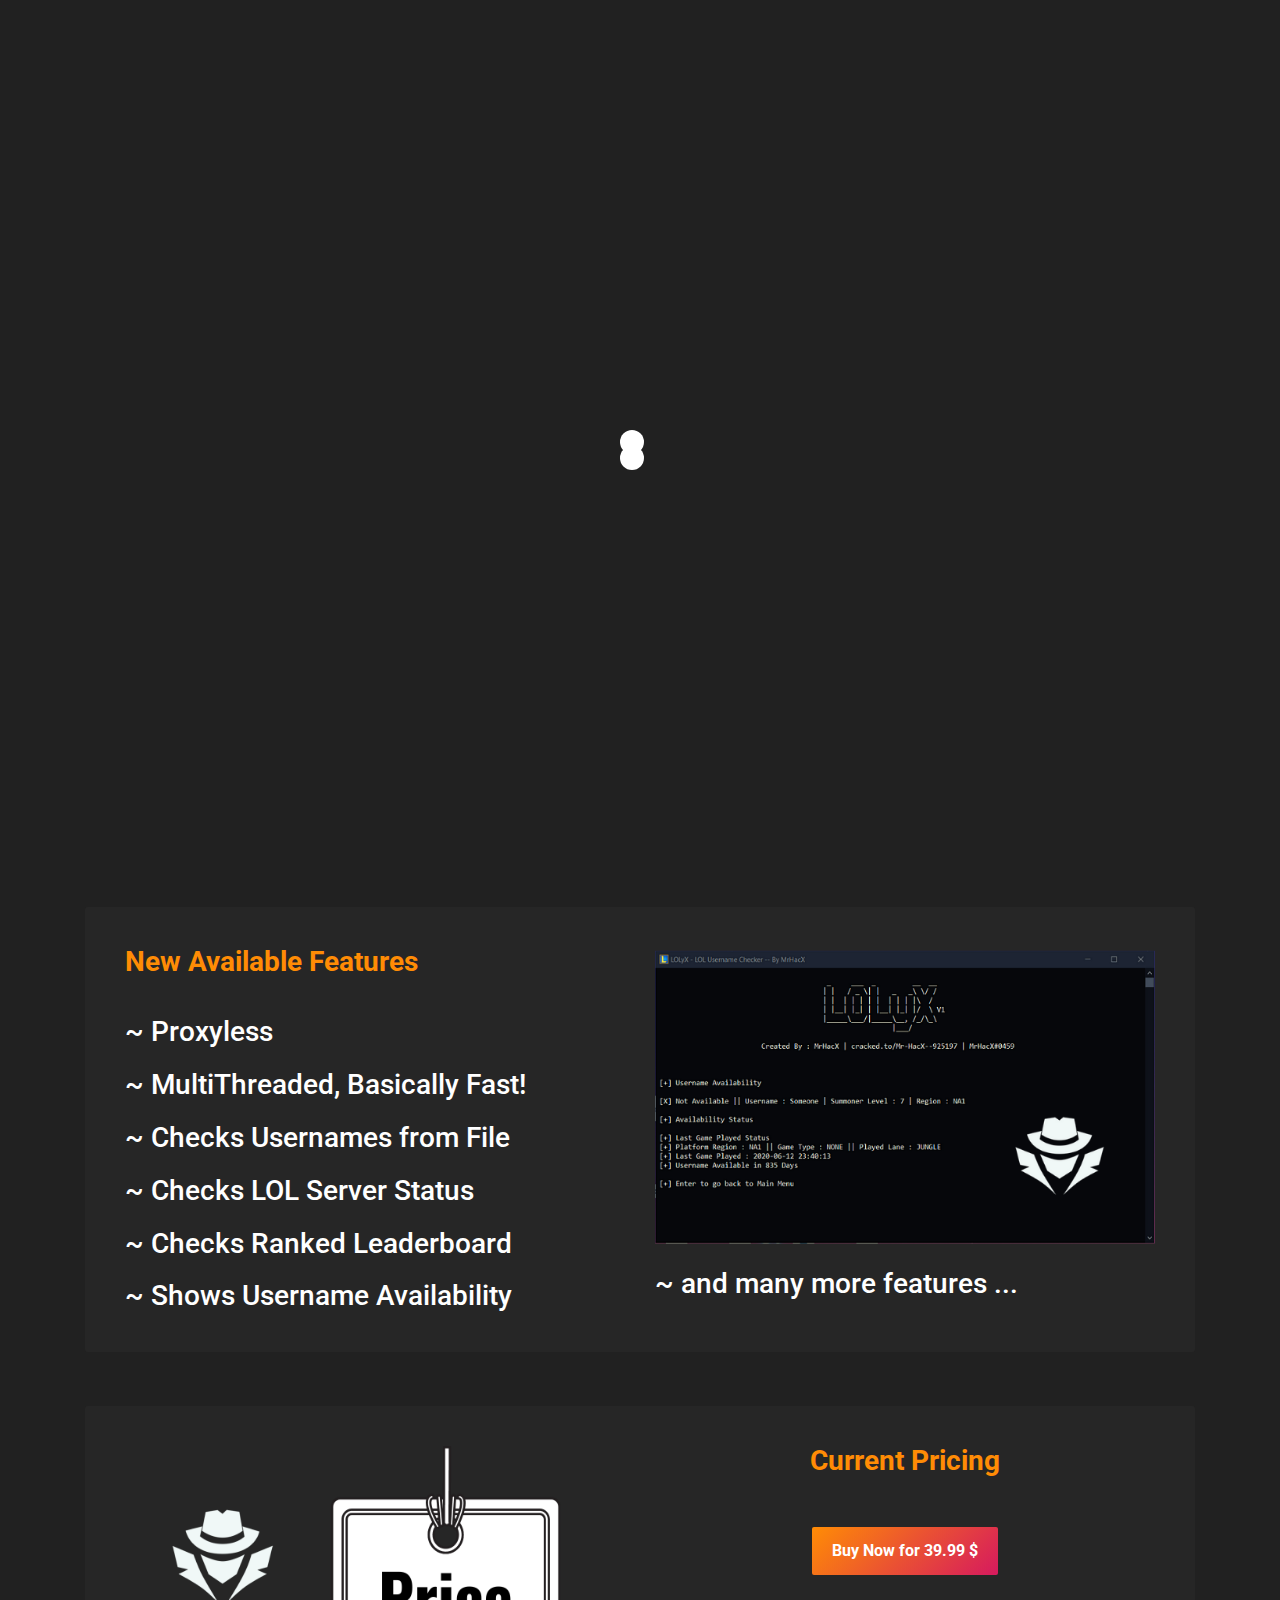
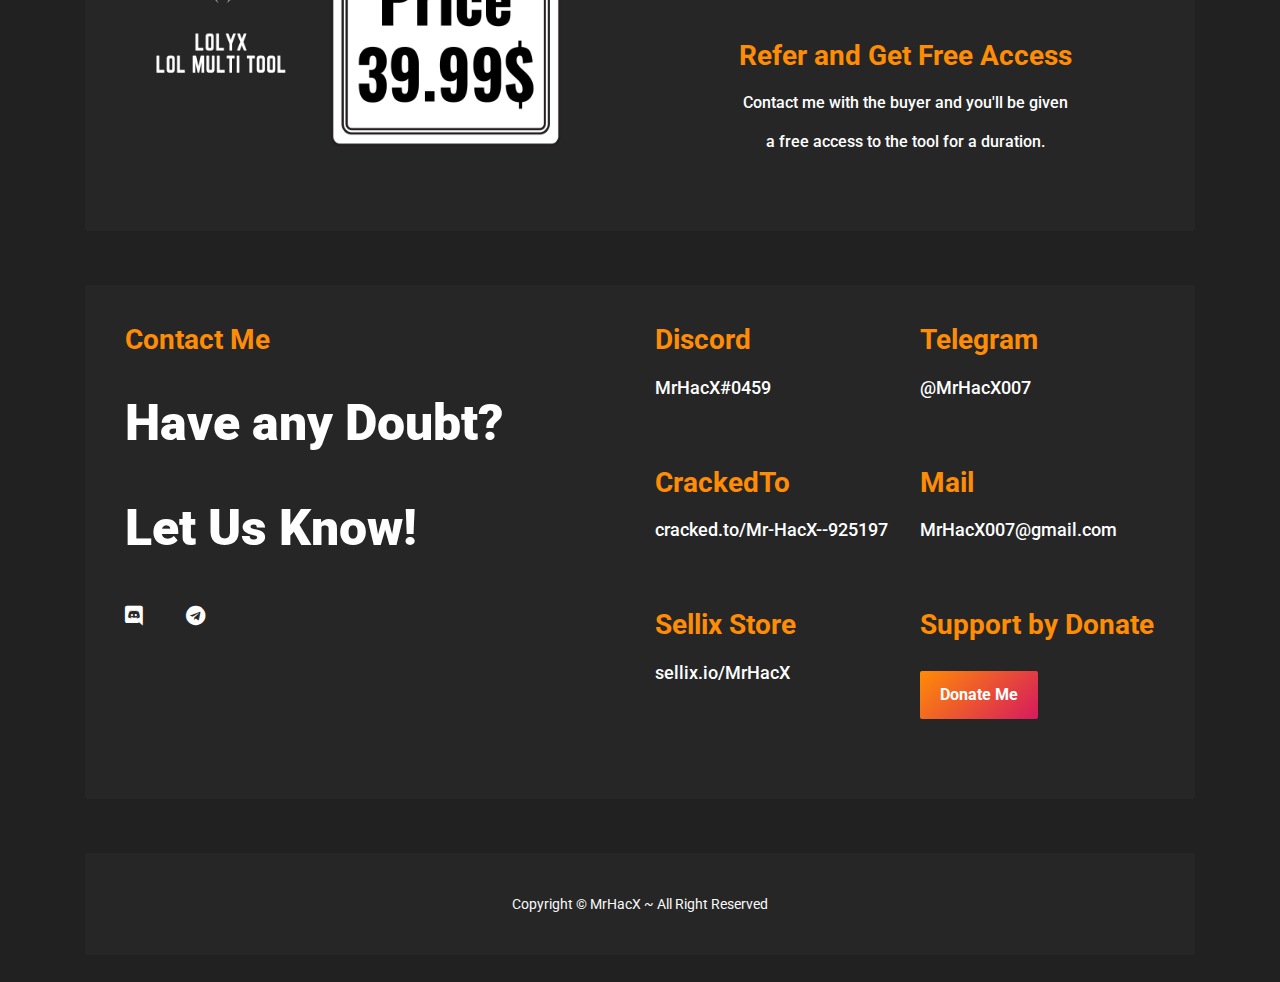
==== commit 2df553c2: "Update lolUsernameTool.html" ====
--- a/lolUsernameTool.html
+++ b/lolUsernameTool.html
@@ -193,7 +193,7 @@
                             <h2>Let Us Know!</h2>
                             <ul>
                                 <li>
-                                    <a href="https://discord.com/channels/@me/579918406430621716"><i class="fab fa-discord"></i></a>
+                                    <a href="https://discord.gg/NymwmhSPxw"><i class="fab fa-discord"></i></a>
                                 </li>
                                 <li>
                                     <a href="https://t.me/MrHacX007/"><i class="fab fa-telegram"></i></a>
@@ -264,17 +264,6 @@
         </div>
     </div>
     <!-- end contact -->
-
-    <!-- start advertisement -->
-    <div align="Center">
-        <a href="#contact">
-            <img src="images/adBanner.png" style = "position:relative; right:25px;" alt="Banner One" width="425" height="100">
-        </a>
-        <a href="#contact">
-            <img src="images/adBanner.png" style = "position:relative; left:25px;" alt="Banner Two" width="425" height="100">
-        </a>
-    </div>     
-    <!-- end advertisement -->
 
     <!-- footer -->
     <div class="footer segments">
